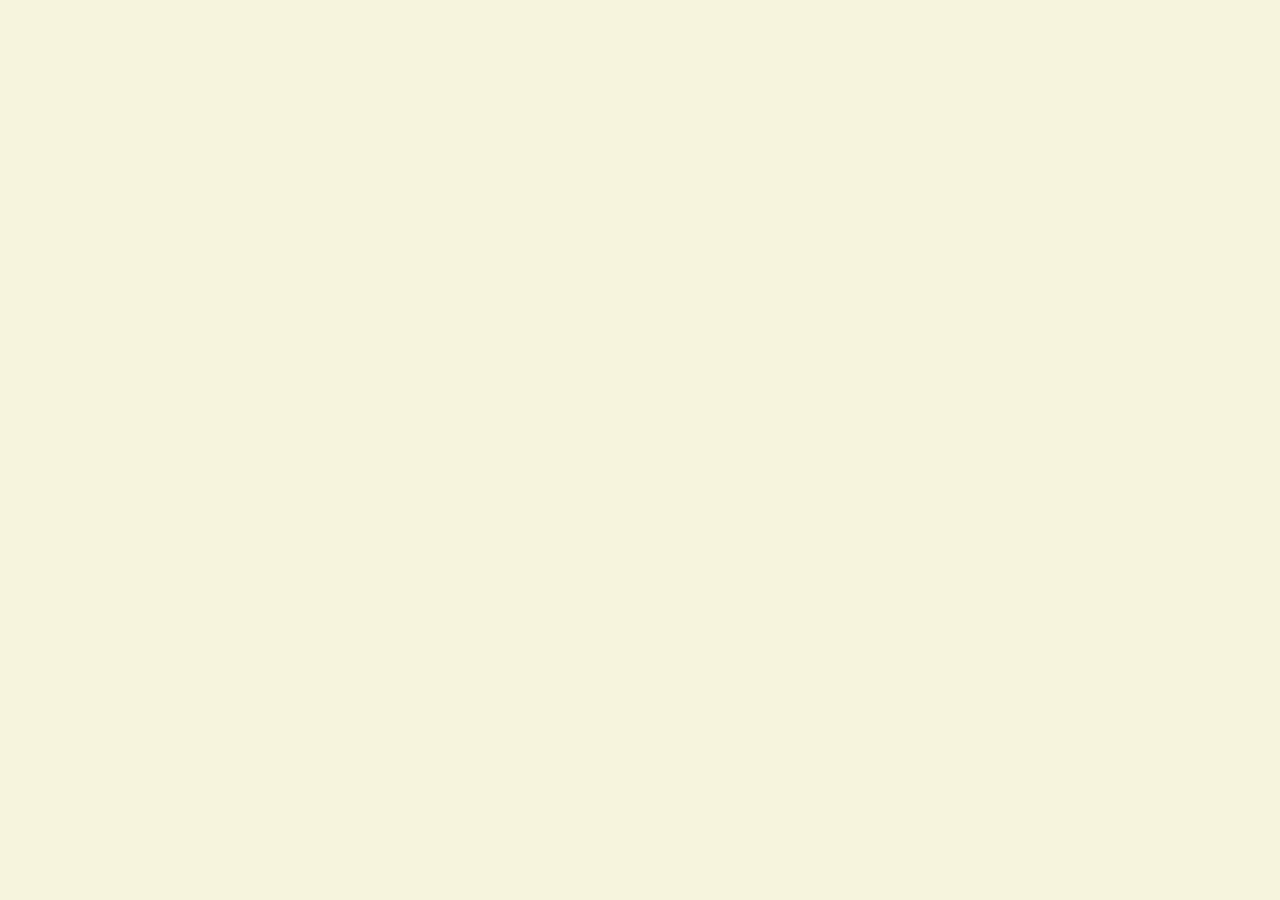
==== Final Project/index.html @ c87d3c8e "Shop Example" ====
<!DOCTYPE html>
<html lang="en">
<head>
    <meta charset="UTF-8">
    <meta name="viewport" content="width=device-width, initial-scale=1.0">
    <title>Endless Runner</title>
    <!--<script src= “./lib/phaser.js”></script>-->
    <script src= "./lib/phaser.js"></script>
    <script src = './src/prefabs/Button.js'></script>
    <script src = './src/scenes/Menu.js'></script>
    <script src = './src/scenes/Shop.js'></script>
    <script src = './src/scenes/Play.js'></script>
    <script src = "./src/main.js"></script>
    <style>
        body{
            background-color: beige;
        }
    </style>
</head>
<body>

</body>
</html>
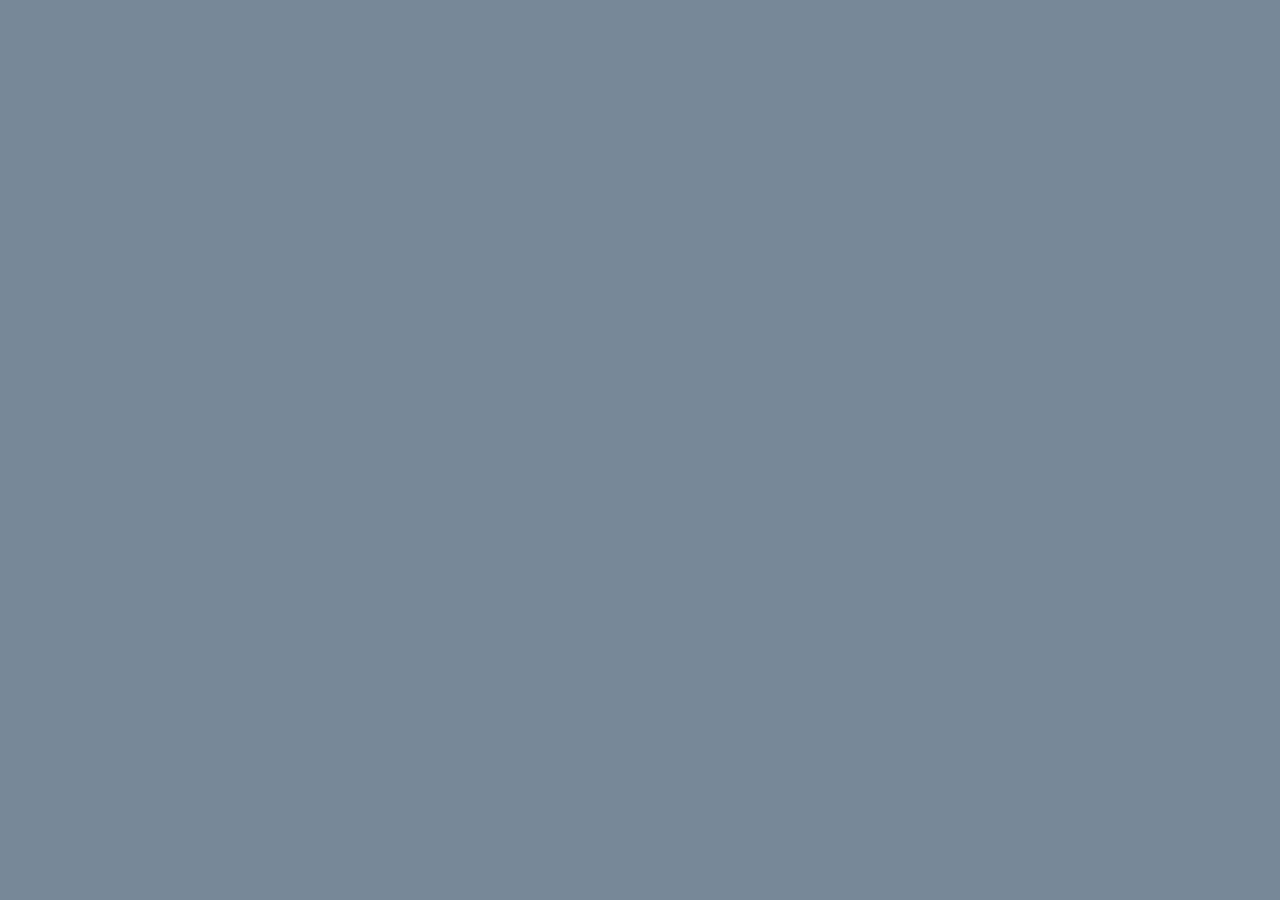
==== commit 5b90cbd4: "Merge b498d7eb2423b24951afe0d8abc5a195ee6a0a0f into c70c09f17ac346aa454feb83242e9c66b0cbe5b8" ====
--- a/Final Project/index.html
+++ b/Final Project/index.html
@@ -2,18 +2,25 @@
 <html lang="en">
 <head>
     <meta charset="UTF-8">
-    <meta name="viewport" content="width=device-width, initial-scale=1.0">
-    <title>Endless Runner</title>
-    <!--<script src= “./lib/phaser.js”></script>-->
+    <link rel="stylesheet" type="text/css" href="index.css"/>
+    <div id="view">
+        <meta name="viewport" content="width=device-width, initial-scale=1.0">
+    </div>
+    <title>Final Project</title>
+    
     <script src= "./lib/phaser.js"></script>
+    <script src = './src/prefabs/Hat.js'></script>
     <script src = './src/prefabs/Button.js'></script>
+    <script src = './src/prefabs/Ghost.js'></script>
+    <script src = './src/prefabs/Laser.js'></script>
+    <script src = './src/prefabs/Player.js'></script>
     <script src = './src/scenes/Menu.js'></script>
     <script src = './src/scenes/Shop.js'></script>
     <script src = './src/scenes/Play.js'></script>
     <script src = "./src/main.js"></script>
     <style>
         body{
-            background-color: beige;
+            background-color: lightslategrey;
         }
     </style>
 </head>
--- a/Final Project/index.css
+++ b/Final Project/index.css
@@ -0,0 +1,6 @@
+#view {
+    display: flex;
+    align-items: center;
+    justify-content: center;
+}
+
